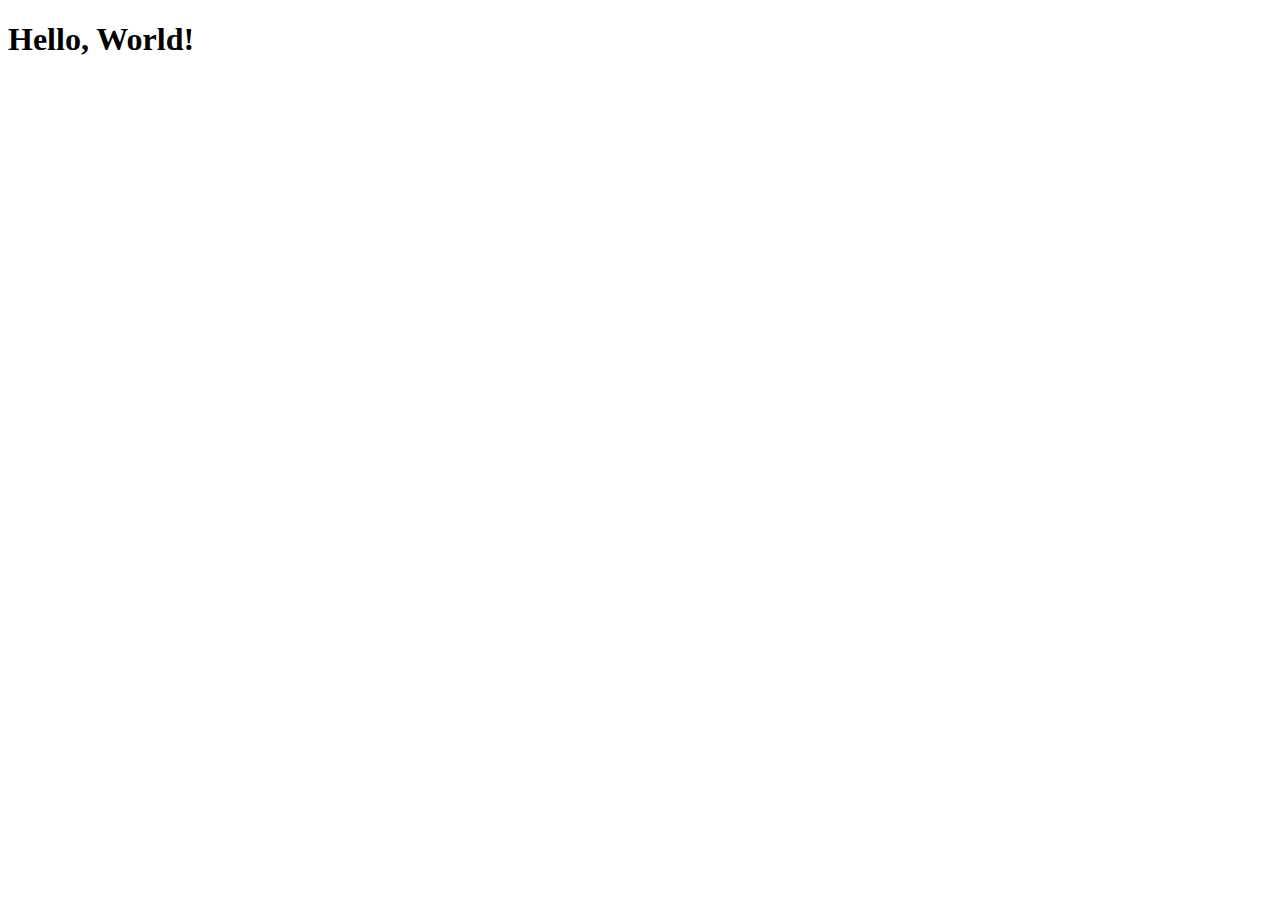
==== frontend/index.html @ 5cce320d "html" ====
<!DOCTYPE html>
<html lang="pt-br">
<head>
    <meta charset="UTF-8">
    <meta name="viewport" content="width=device-width, initial-scale=1.0">
    <title>Document</title>
</head>
<body>
    <h1>Hello, World!</h1>
</body>
</html>
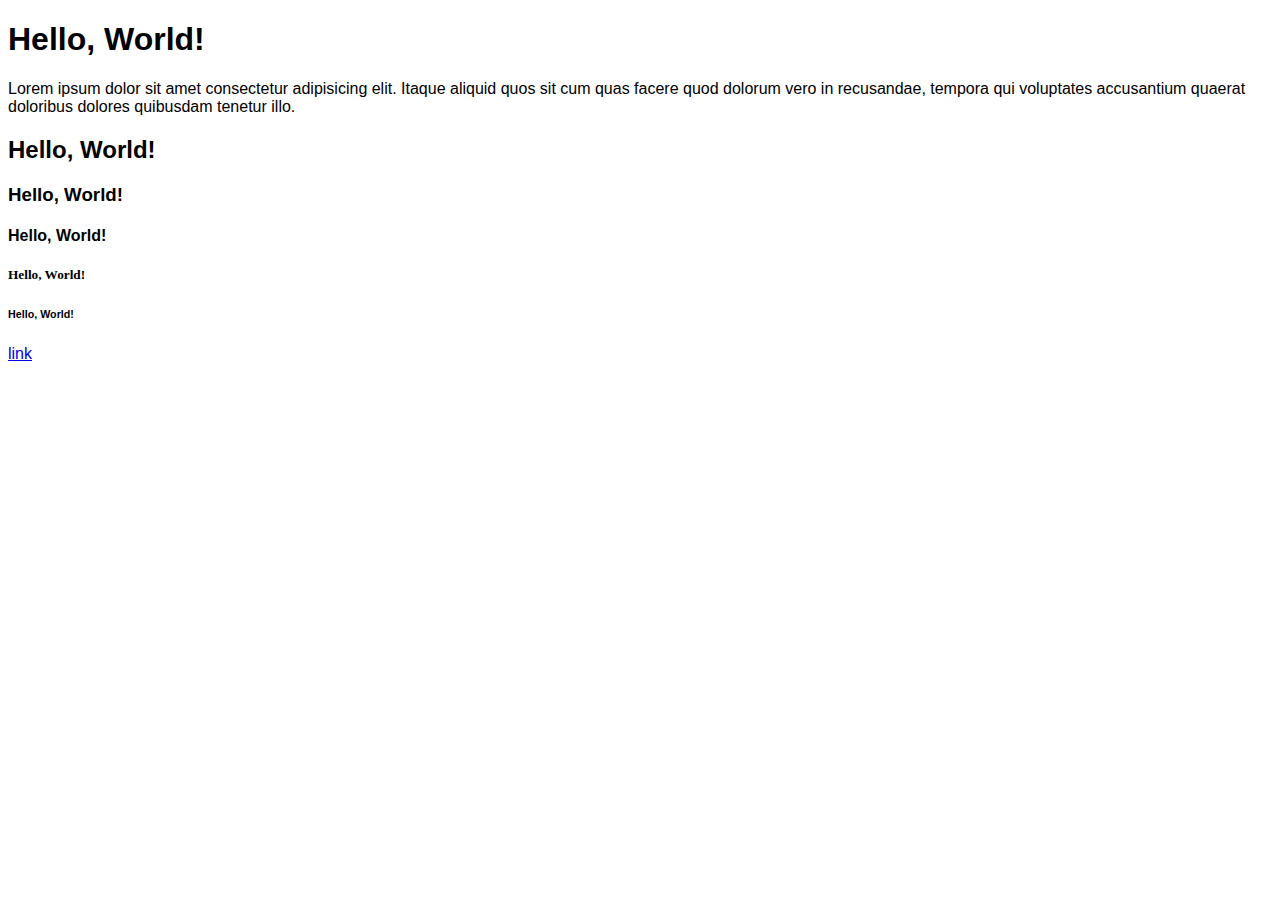
==== commit db51e327: "html" ====
--- a/frontend/index.html
+++ b/frontend/index.html
@@ -1,11 +1,24 @@
 <!DOCTYPE html>
 <html lang="pt-br">
-<head>
-    <meta charset="UTF-8">
-    <meta name="viewport" content="width=device-width, initial-scale=1.0">
-    <title>Document</title>
-</head>
-<body>
+  <head>
+    <link rel="stylesheet" type="text/css" href="styles.css" />
+    <meta charset="UTF-8" />
+    <meta name="viewport" content="width=device-width, initial-scale=1.0" />
+    <title>Hello, World!</title>
+  </head>
+  <body>
     <h1>Hello, World!</h1>
-</body>
-</html>+    <p>
+      Lorem ipsum dolor sit amet consectetur adipisicing elit. Itaque aliquid
+      quos sit cum quas facere quod dolorum vero in recusandae, tempora qui
+      voluptates accusantium quaerat doloribus dolores quibusdam tenetur illo.
+    </p>
+    <h2 class="minhaLindaClasse">Hello, World!</h2>
+    <h3 class="minhaLindaClasse">Hello, World!</h3>
+    <h4 class="minhaLindaClasse">Hello, World!</h4>
+    <h5 id="meuId">Hello, World!</h5>
+    <h6>Hello, World!</h6>
+
+    <a href="./pagina.html">link</a>
+  </body>
+</html>
--- a/frontend/styles.css
+++ b/frontend/styles.css
@@ -0,0 +1,11 @@
+* {
+  font-family: Arial, Helvetica, sans-serif;
+}
+
+.minhaLindaClasse {
+  font-family: "Gill Sans", "Gill Sans MT", Calibri, "Trebuchet MS", sans-serif;
+}
+
+#meuId {
+  font-family: "Times New Roman", Times, serif;
+}
